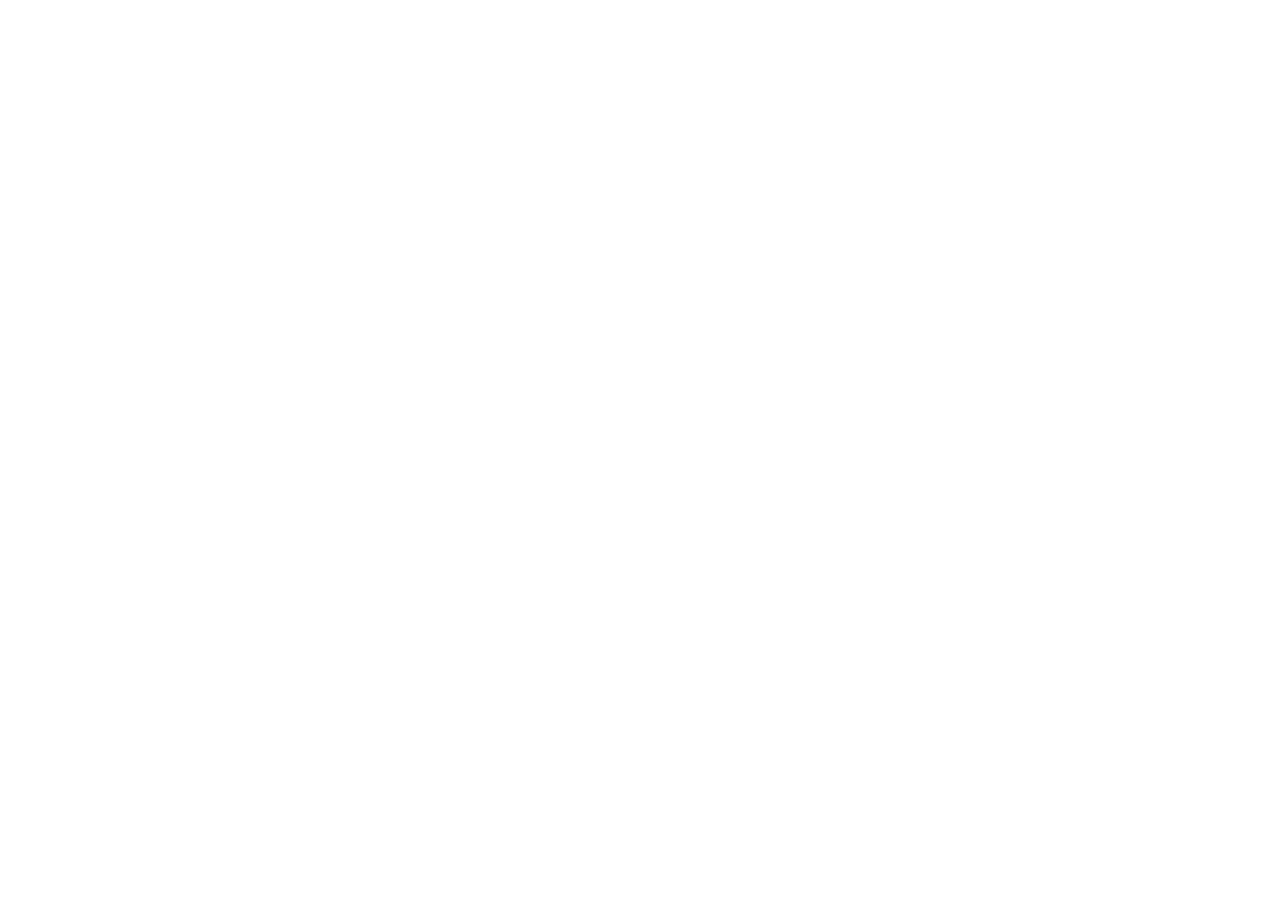
==== yes.html @ c0c4a2c8 "Linked to Yes button" ====
<!DOCTYPE html>
<html lang="en-US">
<head>
  <link href="css/bootstrap.css" rel="stylesheet" type="text/css">
  <link href="css/styles.css" rel="stylesheet" type="text/css">
  <script src="js/jquery-3.6.0.js"></script>
  <script src="js/scripts.js"></script>
  <title>Yes Button</title>
</head>
---- css/styles.css ----
.button {
  background-color: #4CAF50; /* Green */
  border: none;
  color: white;
  padding: 16px 32px;
  text-align: center;
  text-decoration: none;
  display: inline-block;
  font-size: 16px;
  margin: 4px 2px;
  transition-duration: 0.4s;
  cursor: pointer;
}
.button1 {
    background-color: white; 
    color: black; 
    border: 2px solid #4CAF50;
  }
  .button1:hover {
    background-color: #4CAF50;
    color: white;
  }
  
  .button2 {
    background-color: white; 
    color: black; 
    border: 2px solid #e71934;
  }
  
  .button2:hover {
    background-color: #e71934;
    color: white;
  }
  h3 {
    display: none;
  }
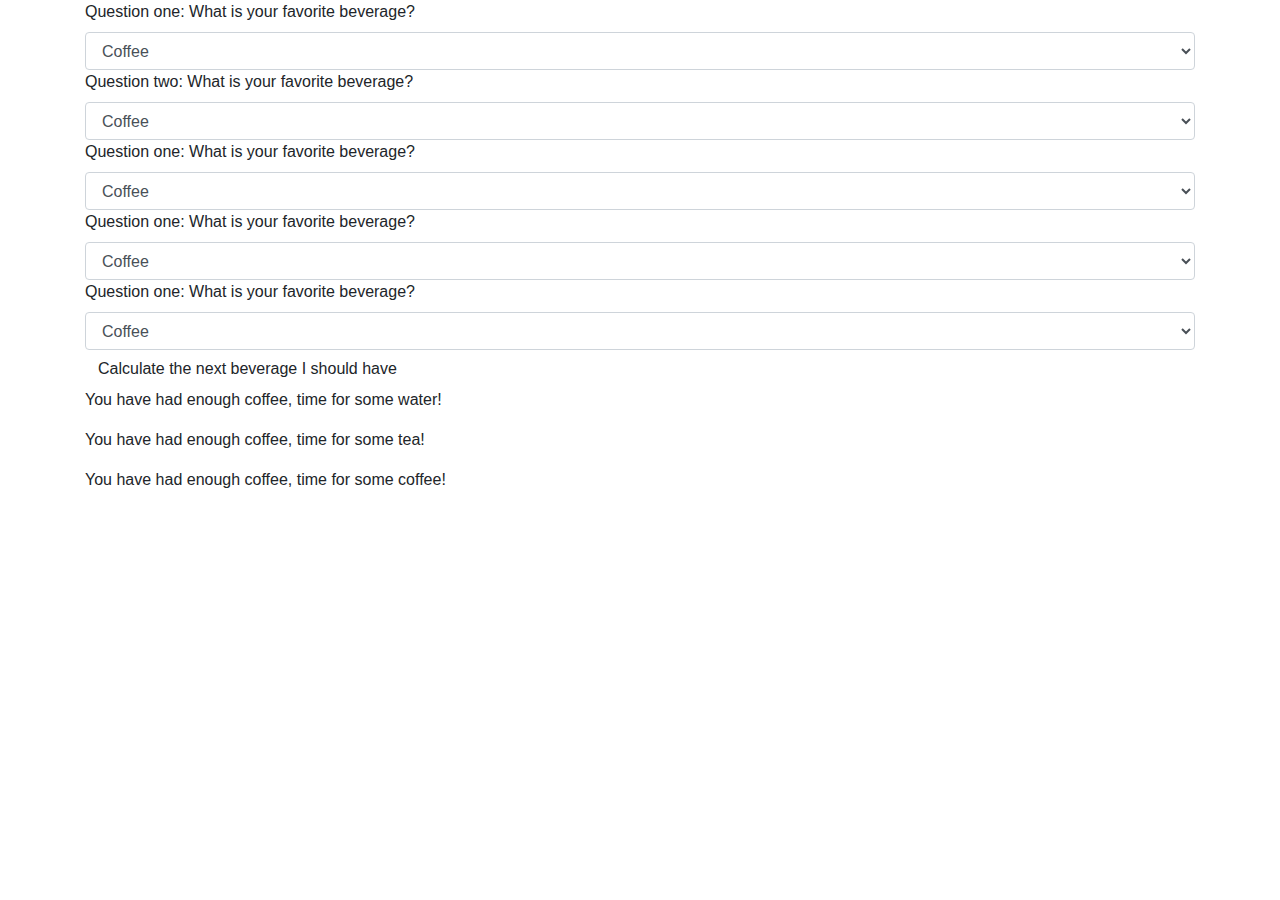
==== commit b9fcf9d7: "fixed div id's to display different messages for respective outputs" ====
--- a/yes.html
+++ b/yes.html
@@ -6,4 +6,60 @@
   <script src="js/jquery-3.6.0.js"></script>
   <script src="js/scripts.js"></script>
   <title>Yes Button</title>
-</head>+</head>
+<body>
+<div class="container">
+    <div>
+      <form id="question1">
+        <label for="question1">Question one: What is your favorite beverage?</label>
+          <select class="form-control" id="quest1">
+            <option value="1">Coffee</option>
+            <option value="2">Tea</option>
+            <option value="3">Kombucha</option>
+            <option value="4">Water</option>
+          </select>
+        <label for="question2">Question two: What is your favorite beverage?</label>
+          <select class="form-control" id="quest2">
+            <option value="1">Coffee</option>
+            <option value="2">Tea</option>
+            <option value="3">Kombucha</option>
+            <option value="4">Water</option>
+          </select>
+        <label for="question3">Question one: What is your favorite beverage?</label>
+          <select class="form-control" id="quest3">
+            <option value="1">Coffee</option>
+            <option value="2">Tea</option>
+            <option value="3">Kombucha</option>
+            <option value="4">Water</option>
+          </select>
+        <label for="question4">Question one: What is your favorite beverage?</label>
+          <select class="form-control" id="quest4">
+            <option value="1">Coffee</option>
+            <option value="2">Tea</option>
+            <option value="3">Kombucha</option>
+            <option value="4">Water</option>
+          </select>
+        <label for="question5">Question one: What is your favorite beverage?</label>
+          <select class="form-control" id="quest5">
+            <option value="1">Coffee</option>
+            <option value="2">Tea</option>
+            <option value="3">Kombucha</option>
+            <option value="4">Water</option>
+          </select>
+          <button type="submit" class="btn">Calculate the next beverage I should have</button>
+      <!--<div id="quote">
+        <p>You will have to pay $<span id="rate"></span> for a cup of this liquid.</p>
+      </div>-->
+      <div id="water">
+        <p>You have had enough coffee, time for some water!</p>
+      </div>
+      <div id="tea">
+        <p>You have had enough coffee, time for some tea!</p>
+      </div>
+      <div id="coffee">
+        <p>You have had enough coffee, time for some coffee!</p>
+      </div>
+    </form>
+  </div>
+</div>
+</body>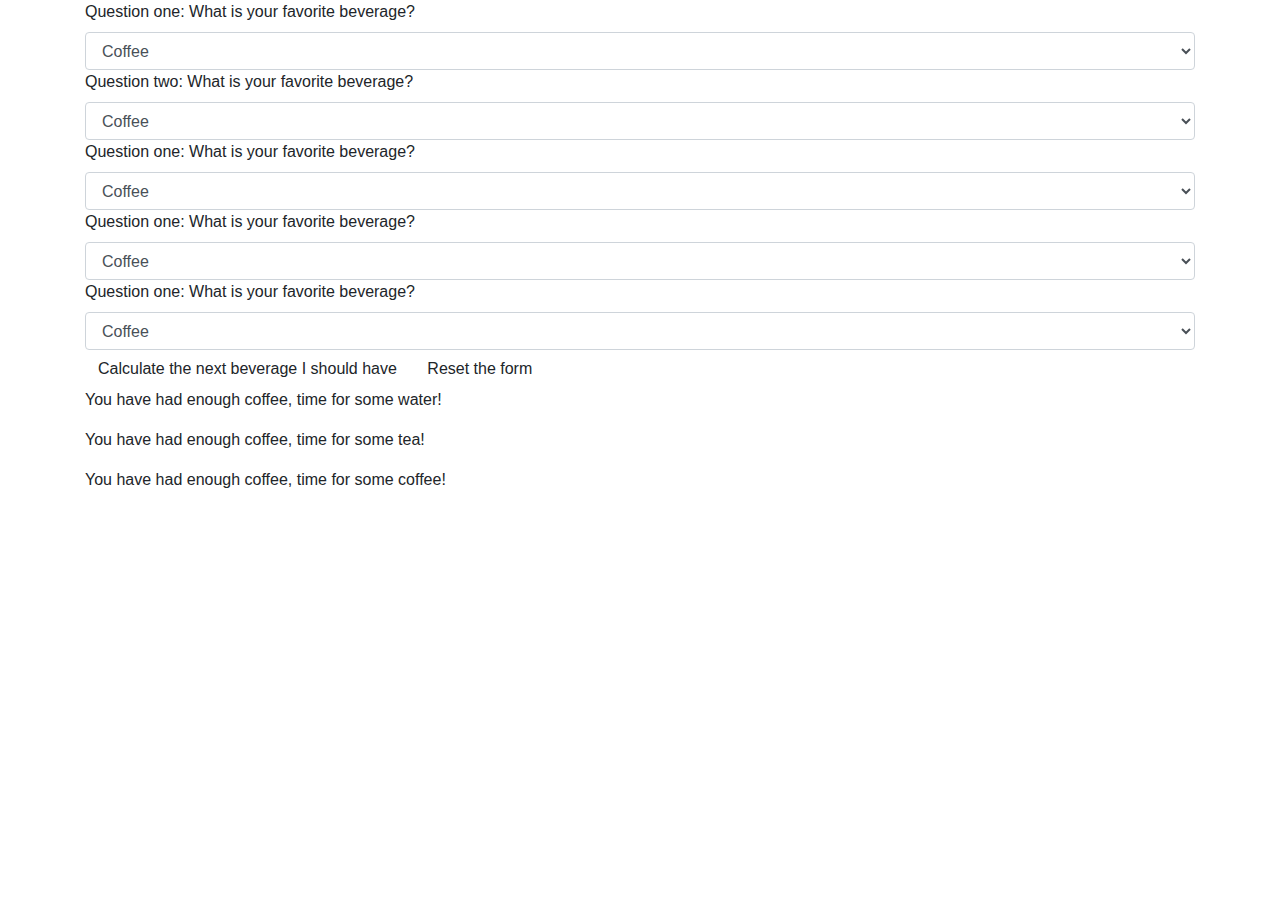
==== commit 4e946d3e: "added new id handles for languages." ====
--- a/yes.html
+++ b/yes.html
@@ -47,9 +47,7 @@
             <option value="4">Water</option>
           </select>
           <button type="submit" class="btn">Calculate the next beverage I should have</button>
-      <!--<div id="quote">
-        <p>You will have to pay $<span id="rate"></span> for a cup of this liquid.</p>
-      </div>-->
+          <button id="goaway" type="reset" class="btn">Reset the form</button>
       <div id="water">
         <p>You have had enough coffee, time for some water!</p>
       </div>
@@ -59,6 +57,7 @@
       <div id="coffee">
         <p>You have had enough coffee, time for some coffee!</p>
       </div>
+      
     </form>
   </div>
 </div>
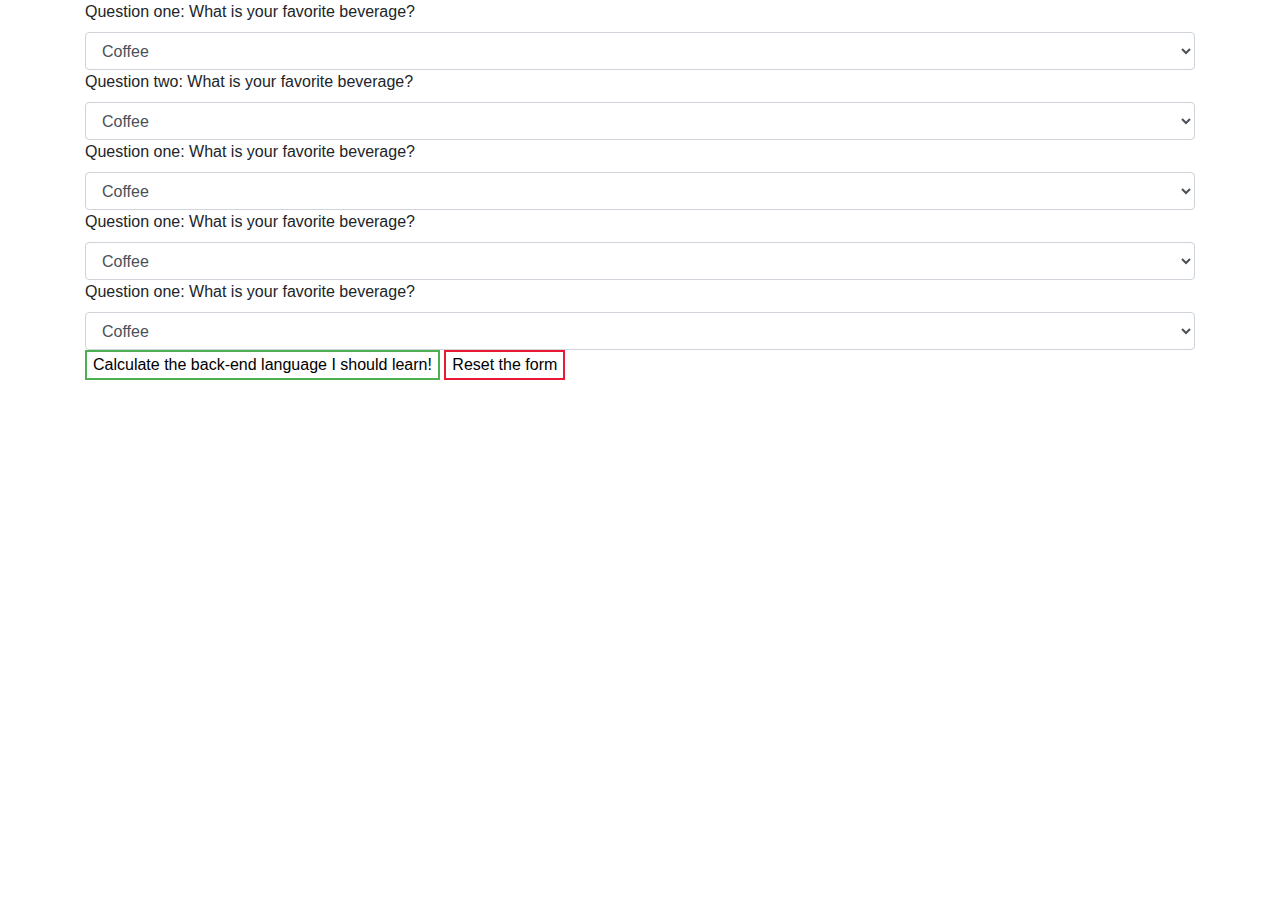
==== commit cab3cf55: "re-coded button class to match front page" ====
--- a/yes.html
+++ b/yes.html
@@ -46,16 +46,16 @@
             <option value="3">Kombucha</option>
             <option value="4">Water</option>
           </select>
-          <button type="submit" class="btn">Calculate the next beverage I should have</button>
-          <button id="goaway" type="reset" class="btn">Reset the form</button>
-      <div id="water">
-        <p>You have had enough coffee, time for some water!</p>
+          <button type="submit" class="button1">Calculate the back-end language I should learn!</button>
+          <button id="goaway" type="reset" class="button2">Reset the form</button>
+      <div id="lang1">
+        <p>Python</p>
       </div>
-      <div id="tea">
-        <p>You have had enough coffee, time for some tea!</p>
+      <div id="lang2">
+        <p>Ruby</p>
       </div>
-      <div id="coffee">
-        <p>You have had enough coffee, time for some coffee!</p>
+      <div id="lang3">
+        <p>C#</p>
       </div>
       
     </form>
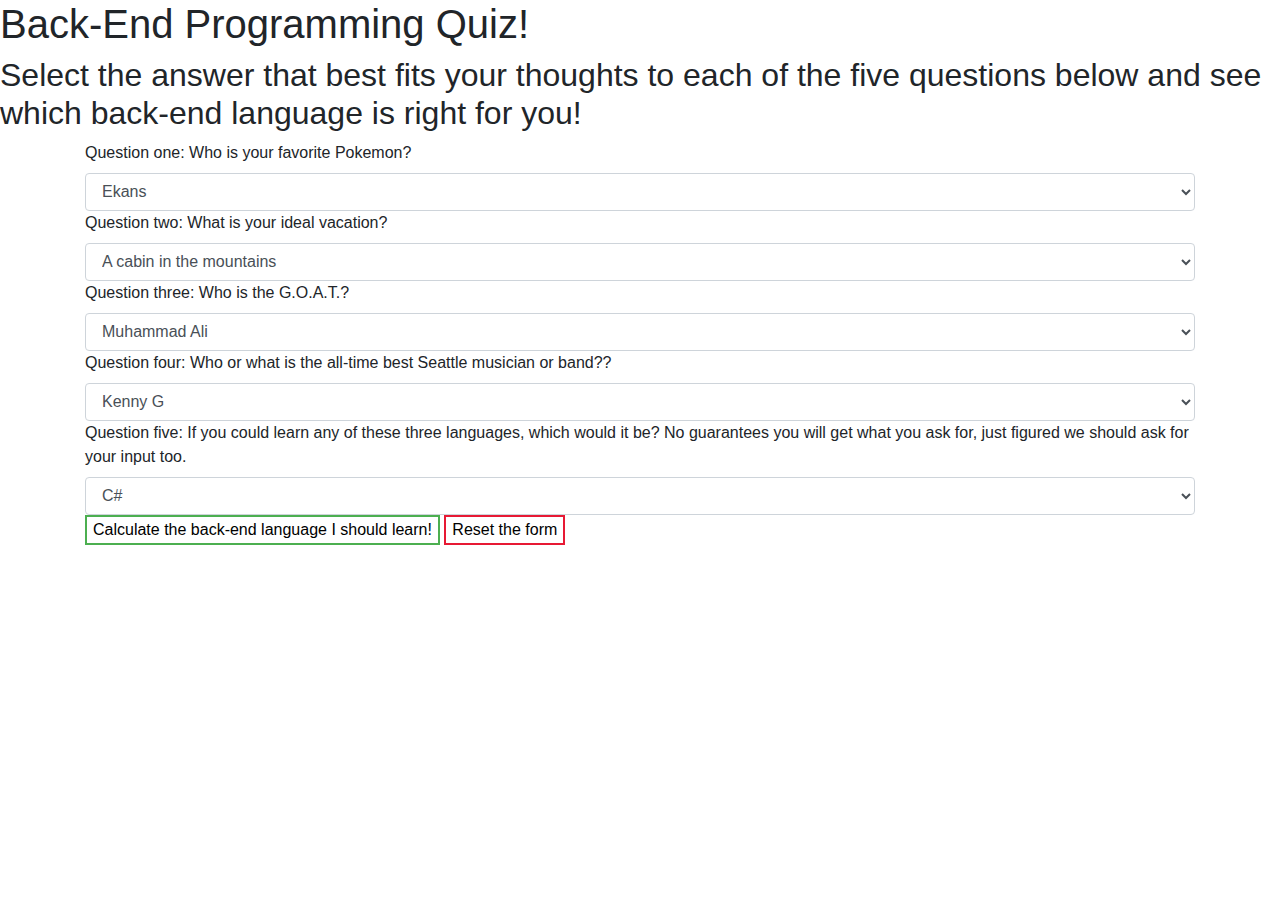
==== commit f5b0cf6a: "Changed questions, only have three possible responses now" ====
--- a/yes.html
+++ b/yes.html
@@ -5,47 +5,45 @@
   <link href="css/styles.css" rel="stylesheet" type="text/css">
   <script src="js/jquery-3.6.0.js"></script>
   <script src="js/scripts.js"></script>
-  <title>Yes Button</title>
+  <title>Back-End Programming Quiz</title>
 </head>
 <body>
+  <h1>Back-End Programming Quiz!</h1>
+  <h2> Select the answer that best fits your thoughts to each of the five questions below and see which back-end language is right for you!</h2>
 <div class="container">
     <div>
       <form id="question1">
-        <label for="question1">Question one: What is your favorite beverage?</label>
+        <label for="question1">Question one: Who is your favorite Pokemon?</label>
           <select class="form-control" id="quest1">
-            <option value="1">Coffee</option>
-            <option value="2">Tea</option>
-            <option value="3">Kombucha</option>
-            <option value="4">Water</option>
+            <option value="1">Ekans</option>
+            <option value="2">Jynx</option>
+            <option value="3">Snorlax</option>
           </select>
-        <label for="question2">Question two: What is your favorite beverage?</label>
+        <label for="question2">Question two: What is your ideal vacation?</label>
           <select class="form-control" id="quest2">
-            <option value="1">Coffee</option>
-            <option value="2">Tea</option>
-            <option value="3">Kombucha</option>
-            <option value="4">Water</option>
+            <option value="1">A cabin in the mountains</option>
+            <option value="2">A van on a beach</option>
+            <option value="3">A two-star motel in Kansas</option>
           </select>
-        <label for="question3">Question one: What is your favorite beverage?</label>
+        <label for="question3">Question three: Who is the G.O.A.T.?</label>
           <select class="form-control" id="quest3">
-            <option value="1">Coffee</option>
-            <option value="2">Tea</option>
-            <option value="3">Kombucha</option>
-            <option value="4">Water</option>
+            <option value="1">Muhammad Ali</option>
+            <option value="2">Michael Jordan</option>
+            <option value="3">What?! Why do the kids say this all the time these days?!</option>
           </select>
-        <label for="question4">Question one: What is your favorite beverage?</label>
+        <label for="question4">Question four: Who or what is the all-time best Seattle musician or band??</label>
           <select class="form-control" id="quest4">
-            <option value="1">Coffee</option>
-            <option value="2">Tea</option>
-            <option value="3">Kombucha</option>
-            <option value="4">Water</option>
+            <option value="1">Kenny G</option>
+            <option value="2">Pearl Jam</option>
+            <option value="3">Sir Mix A Lot</option>
           </select>
-        <label for="question5">Question one: What is your favorite beverage?</label>
+        <label for="question5">Question five: If you could learn any of these three languages, which would it be? No guarantees you will get what you ask for, just figured we should ask for your input too.</label>
           <select class="form-control" id="quest5">
-            <option value="1">Coffee</option>
-            <option value="2">Tea</option>
-            <option value="3">Kombucha</option>
-            <option value="4">Water</option>
+            <option value="1">C#</option>
+            <option value="2">Python</option>
+            <option value="3">Ruby</option>
           </select>
+
           <button type="submit" class="button1">Calculate the back-end language I should learn!</button>
           <button id="goaway" type="reset" class="button2">Reset the form</button>
       <div id="lang1">
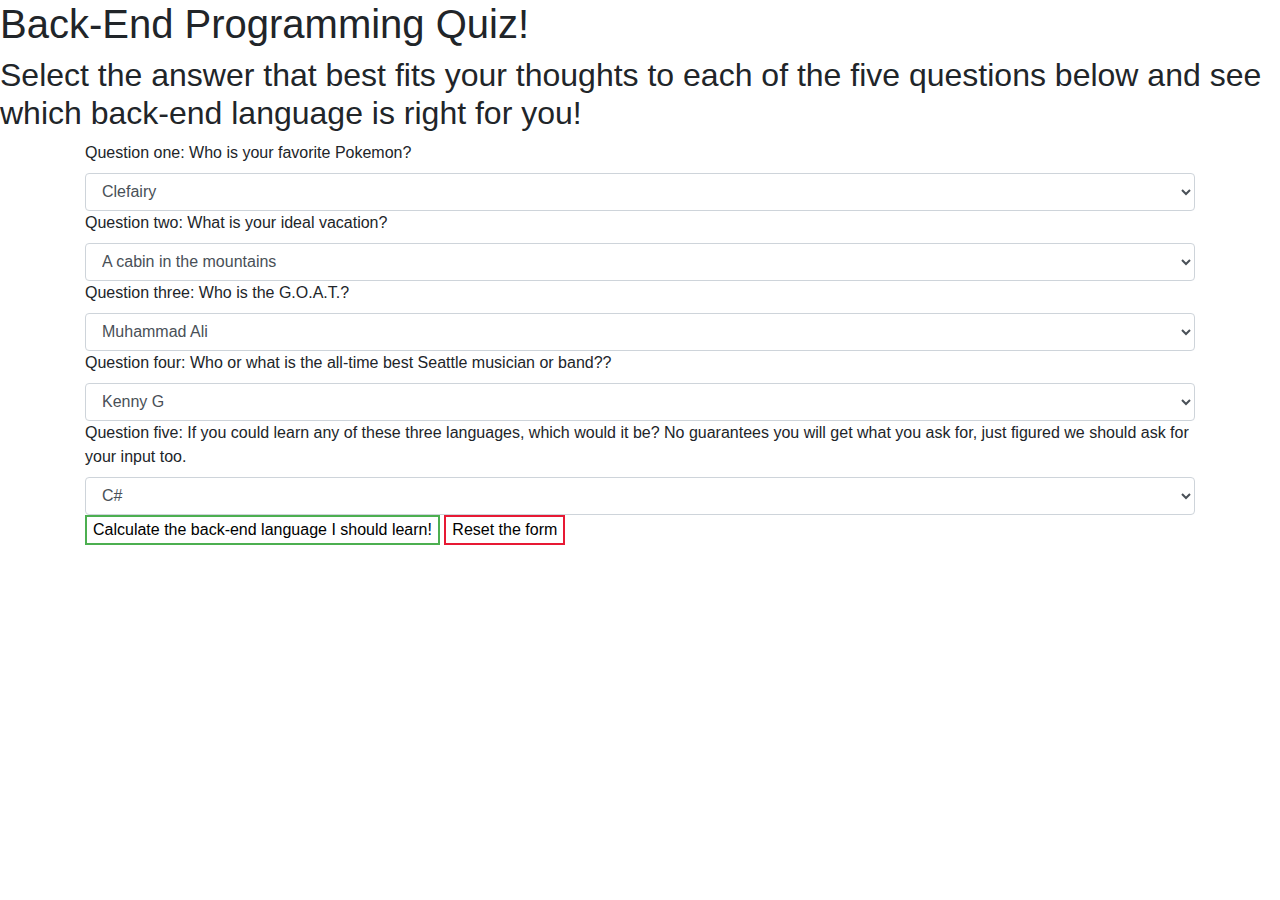
==== commit 2a8ac938: "changed pokemon" ====
--- a/yes.html
+++ b/yes.html
@@ -15,7 +15,7 @@
       <form id="question1">
         <label for="question1">Question one: Who is your favorite Pokemon?</label>
           <select class="form-control" id="quest1">
-            <option value="1">Ekans</option>
+            <option value="1">Clefairy</option>
             <option value="2">Jynx</option>
             <option value="3">Snorlax</option>
           </select>
@@ -47,13 +47,13 @@
           <button type="submit" class="button1">Calculate the back-end language I should learn!</button>
           <button id="goaway" type="reset" class="button2">Reset the form</button>
       <div id="lang1">
-        <p>Python</p>
+        <p>Your ideal back-end language: Python! You are a gritty individual that likes to get analyze every spreadsheet to the last period and backslash. No data set is too big and no task too wide. For more information and how to begin learning this fantastic language, please <a href="https://www.w3schools.com/python/default.asp">follow this link!</a></p>
       </div>
       <div id="lang2">
-        <p>Ruby</p>
+        <p>Your ideal back-end language: Ruby! You are a stylish programmer ready for the 22nd century and waiting for everyone else to get on your level! You learned some cool back-end stuff while still being skillfull at object orientation: the world is your coding oyster! For more information and how to begin learning this fantastic language, please <a href="https://www.codecademy.com/learn/learn-ruby">follow this link!</a></p>
       </div>
       <div id="lang3">
-        <p>C#</p>
+        <p>Your ideal back-end language: C#! You are a no-nonsense sort of individual that can't seem to escape the .NET! There isn't a language you've met that you haven't clicked with, and for that reason you are the person everyone asks for advice on coding. For more information and how to begin learning this fantastic language, please <a href="https://www.w3schools.com/cs/index.php">follow this link!</a></p>
       </div>
       
     </form>
--- a/css/styles.css
+++ b/css/styles.css
@@ -12,25 +12,25 @@
   cursor: pointer;
 }
 .button1 {
-    background-color: white; 
-    color: black; 
-    border: 2px solid #4CAF50;
+  background-color: white; 
+  color: black; 
+  border: 2px solid #4CAF50;
   }
-  .button1:hover {
-    background-color: #4CAF50;
-    color: white;
+.button1:hover {
+  background-color: #4CAF50;
+  color: white;
   }
   
-  .button2 {
-    background-color: white; 
-    color: black; 
-    border: 2px solid #e71934;
+.button2 {
+  background-color: white; 
+  color: black; 
+  border: 2px solid #e71934;
   }
   
-  .button2:hover {
-    background-color: #e71934;
-    color: white;
+.button2:hover {
+  background-color: #e71934;
+  color: white;
   }
-  h3 {
-    display: none;
+h3 {
+  display: none;
   }